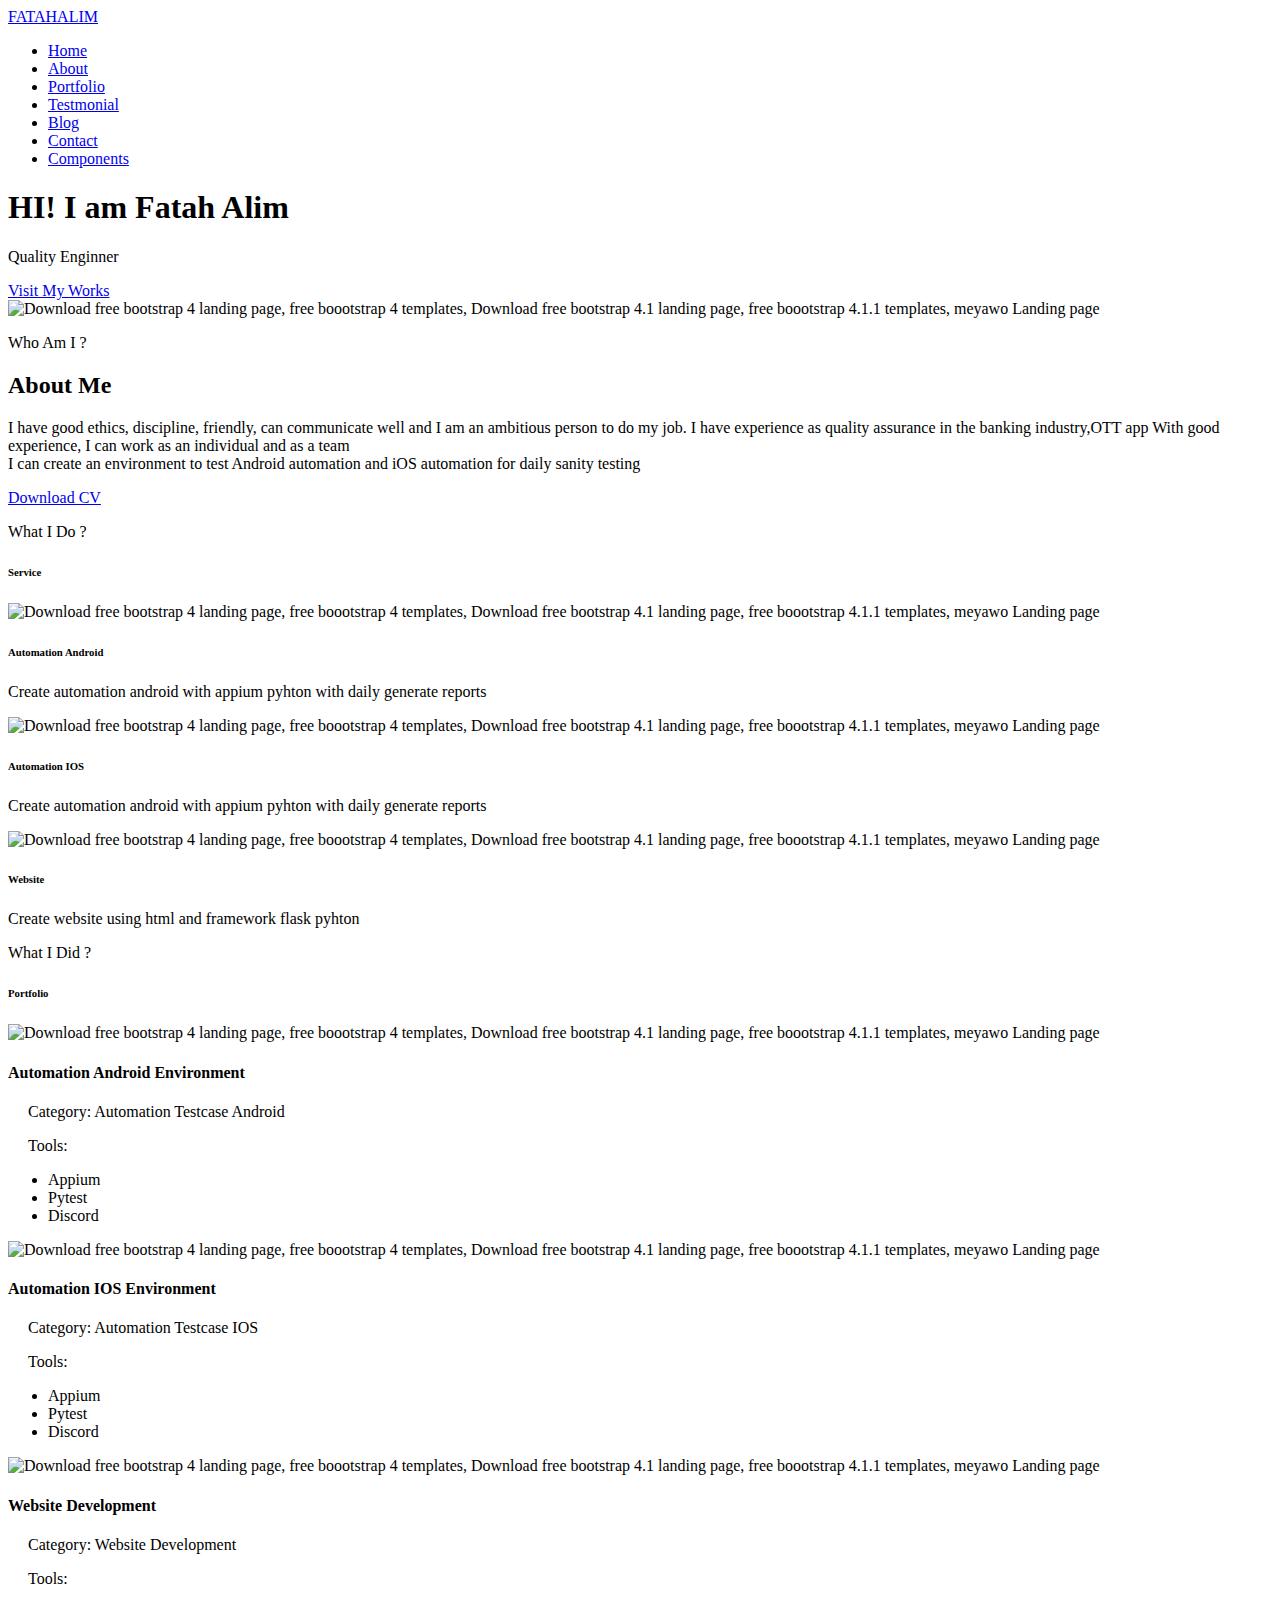
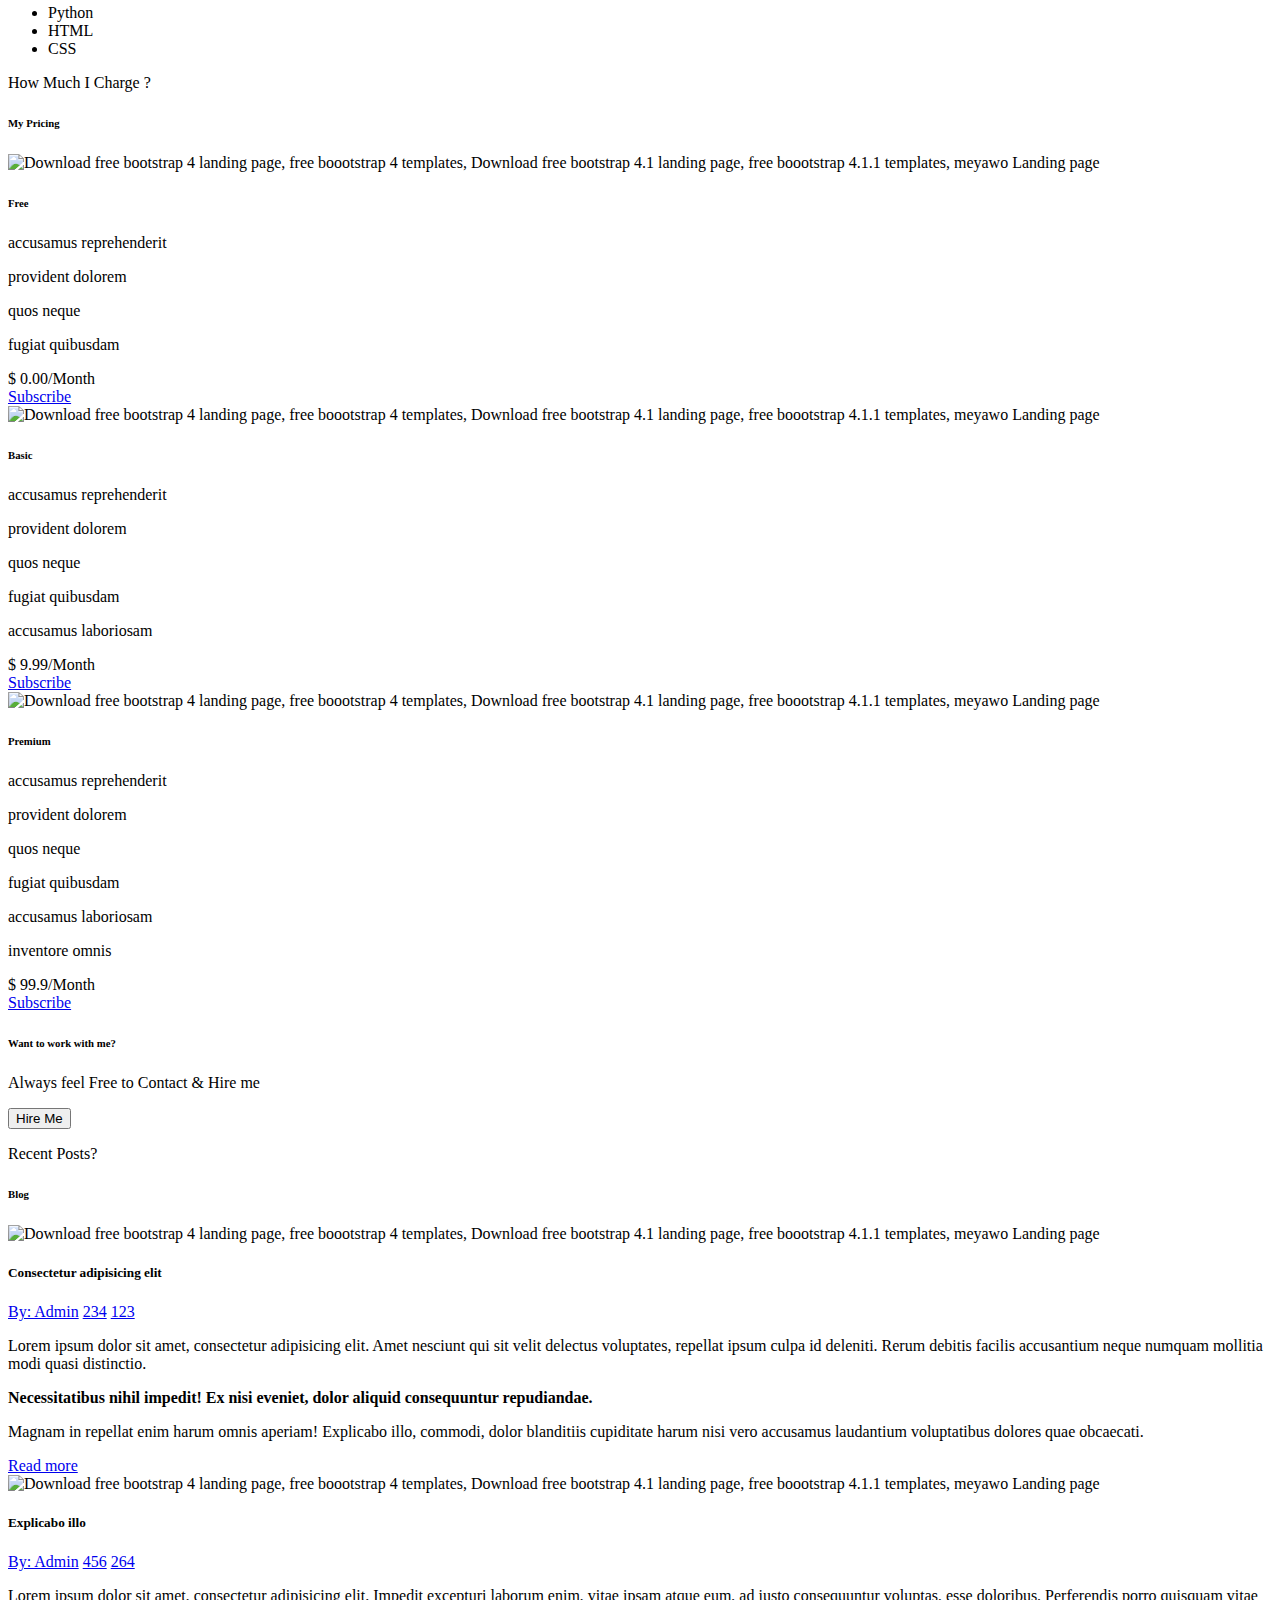
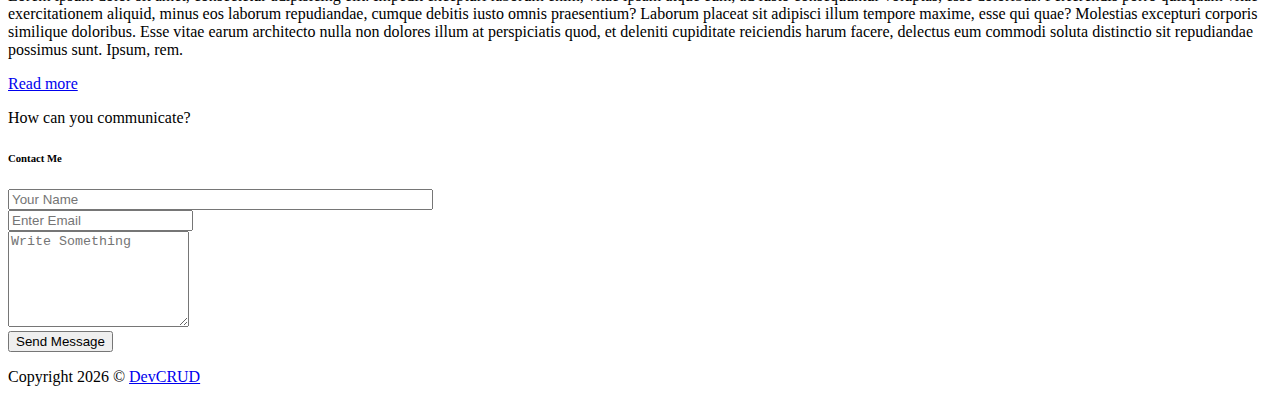
==== templates/index.html @ 1665f8a8 "Initial commit" ====
<!DOCTYPE html>
<html lang="en">
<head>
	<meta charset="utf-8">
    <meta name="viewport" content="width=device-width, initial-scale=1, shrink-to-fit=no">
    <meta name="description" content="Start your development with Meyawo landing page.">
    <meta name="author" content="Devcrud">
    <title>Home - Fatah Alim</title>
    <!-- font icons -->
    <link rel="stylesheet" href="static/vendors/themify-icons/css/themify-icons.css">
    <!-- Bootstrap + Meyawo main styles -->
	<link rel="stylesheet" href="static/css/styles.css">
</head>
<body data-spy="scroll" data-target=".navbar" data-offset="40" id="home">

    <!-- Page Navbar -->
    <nav class="custom-navbar" data-spy="affix" data-offset-top="20">
        <div class="container">
            <a class="logo" href="#">FATAHALIM</a>         
            <ul class="nav">
                <li class="item">
                    <a class="link" href="#home">Home</a>
                </li>
                <li class="item">
                    <a class="link" href="#about">About</a>
                </li>
                <li class="item">
                    <a class="link" href="#portfolio">Portfolio</a>
                </li>
                <li class="item">
                    <a class="link" href="#testmonial">Testmonial</a>
                </li>
                <li class="item">
                    <a class="link" href="#blog">Blog</a>
                </li>
                <li class="item">
                    <a class="link" href="#contact">Contact</a>
                </li>
                <li class="item ml-md-3">
                    <a href="components.html" class="btn btn-primary">Components</a>
                </li>
            </ul>
            <a href="javascript:void(0)" id="nav-toggle" class="hamburger hamburger--elastic">
                <div class="hamburger-box">
                  <div class="hamburger-inner"></div>
                </div>
            </a>
        </div>          
    </nav><!-- End of Page Navbar -->

    <!-- page header -->
    <header id="home" class="header">
        <div class="overlay"></div>
        <div class="header-content container">
            <h1 class="header-title">
                <span class="up">HI!</span>
                <span class="down">I am Fatah Alim</span>
            </h1>
            <p class="header-subtitle">Quality Enginner</p>            

            <a href="{{ url_for('detail') }}" class="btn btn-primary">Visit My Works</a>
 
        </div>              
    </header><!-- end of page header -->

    <!-- about section -->
    <section class="section pt-0" id="about">
        <!-- container -->
        <div class="container text-center">
            <!-- about wrapper -->
            <div class="about">
                <div class="about-img-holder">
                    <img src="static/imgs/profile.png" class="about-img" alt="Download free bootstrap 4 landing page, free boootstrap 4 templates, Download free bootstrap 4.1 landing page, free boootstrap 4.1.1 templates, meyawo Landing page">
                </div>
                <div class="about-caption">
                    <p class="section-subtitle">Who Am I ?</p>
                    <h2 class="section-title mb-3">About Me</h2>
                    <p>
                        I have good ethics, discipline, friendly, can communicate well and I am an ambitious person to do my job. I have experience as quality assurance in the banking industry,OTT app With good experience, I can work as an individual and as a team
                        <br>I can create an environment to test Android automation and iOS automation for daily sanity testing           
                    </p>
                    <a href="static/imgs/cv.pdf" class="btn-rounded btn btn-outline-primary mt-4" download>Download CV</a>
                </div>              
            </div><!-- end of about wrapper -->
        </div><!-- end of container -->
    </section> <!-- end of about section -->

    <!-- service section -->
    <section class="section" id="service">
        <div class="container text-center">
            <p class="section-subtitle">What I Do ?</p>
            <h6 class="section-title mb-6">Service</h6>
            <!-- row -->
            <div class="row">
                <div class="col-md-6 col-lg-3">
                    <div class="service-card">
                        <div class="body">
                            <img src="static/imgs/androidicon.png" alt="Download free bootstrap 4 landing page, free boootstrap 4 templates, Download free bootstrap 4.1 landing page, free boootstrap 4.1.1 templates, meyawo Landing page" class="icon">
                            <h6 class="title">Automation Android</h6>
                            <p class="subtitle">Create automation android with appium pyhton with daily generate reports</p>
                        </div>
                    </div>
                </div>
                <div class="col-md-6 col-lg-3">
                    <div class="service-card">
                        <div class="body">
                            <img src="static/imgs/iphone.webp" alt="Download free bootstrap 4 landing page, free boootstrap 4 templates, Download free bootstrap 4.1 landing page, free boootstrap 4.1.1 templates, meyawo Landing page" class="icon">
                            <h6 class="title">Automation IOS</h6>
                            <p class="subtitle">Create automation android with appium pyhton with daily generate reports</p>
                        </div>
                    </div>
                </div>
                <div class="col-md-6 col-lg-3">
                    <div class="service-card">
                        <div class="body">
                            <img src="static/imgs/website.webp" alt="Download free bootstrap 4 landing page, free boootstrap 4 templates, Download free bootstrap 4.1 landing page, free boootstrap 4.1.1 templates, meyawo Landing page" class="icon">
                            <h6 class="title">Website</h6>
                            <p class="subtitle">Create website using html and framework flask pyhton </p>
                        </div>
                    </div>
                </div>
                
    </section><!-- end of service section -->

    <!-- portfolio section -->
    <section class="section" id="portfolio">
        <div class="container text-center">
            <p class="section-subtitle">What I Did ?</p>
            <h6 class="section-title mb-6">Portfolio</h6>
            <!-- row -->
            <div class="row">
                <div class="col-md-4">
                    <a  class="portfolio-card img-responsive rounded">
                        <img src="static/imgs/android.png " class="portfolio-card-img" alt="Download free bootstrap 4 landing page, free boootstrap 4 templates, Download free bootstrap 4.1 landing page, free boootstrap 4.1.1 templates, meyawo Landing page">    
                        <span class="portfolio-card-overlay">
                            <span class="portfolio-card-caption">
                               <h4>Automation Android Environment</h4>
                                    <p class="font-weight-normal"style="text-align: left; margin-left: 20px;">Category: Automation Testcase Android</p>
                                    <p class="font-weight-normal" style="text-align: left; margin-left: 20px;">Tools:</p>
                                    <ul class="font-weight-normal">
                                        <li>Appium</li>
                                        <li>Pytest</li>
                                        <li>Discord</li>
                                    </ul>
                            </span>                         
                        </span>                     
                    </a>
                </div>
                <div class="col-md-4">
                    <a  class="portfolio-card">
                        <img class="portfolio-card-img img-responsive rounded" src="static/imgs/android.png" class="img-responsive rounded" alt="Download free bootstrap 4 landing page, free boootstrap 4 templates, Download free bootstrap 4.1 landing page, free boootstrap 4.1.1 templates, meyawo Landing page">
                        <span class="portfolio-card-overlay">
                            <span class="portfolio-card-caption">
                                <h4>Automation IOS Environment</h4>
                                        <p class="font-weight-normal"style="text-align: left; margin-left: 20px;">Category: Automation Testcase IOS</p>
                                        <p class="font-weight-normal" style="text-align: left; margin-left: 20px;">Tools:</p>
                                    <ul class="font-weight-normal">
                                        <li>Appium</li>
                                        <li>Pytest</li>
                                        <li>Discord</li>
                                    </ul>
                            </span>                         
                        </span>                         
                    </a>
                </div>
                <div class="col-md-4">
                    <a  class="portfolio-card">
                        <img class="portfolio-card-img img-responsive rounded" src="static/imgs/digipan.jpg" alt="Download free bootstrap 4 landing page, free boootstrap 4 templates, Download free bootstrap 4.1 landing page, free boootstrap 4.1.1 templates, meyawo Landing page" width="300" height="365">
                        <span class="portfolio-card-overlay">
                            <span class="portfolio-card-caption">
                                <h4>Website Development</h4>
                                    <p class="font-weight-normal"style="text-align: left; margin-left: 20px;">Category: Website Development</p>
                                    <p class="font-weight-normal" style="text-align: left; margin-left: 20px;">Tools:</p>
                                    <ul class="font-weight-normal">
                                        <li>Python</li>
                                        <li>HTML</li>
                                        <li>CSS</li>
                                    </ul>
                            </span>                         
                        </span>                     
                    </a>
                </div>
            </div><!-- end of row -->
        </div><!-- end of container -->
    </section> <!-- end of portfolio section -->

    <!-- pricing section -->
    <section class="section" id="pricing">
        <div class="container text-center">
            <p class="section-subtitle">How Much I Charge ?</p>
            <h6 class="section-title mb-6">My Pricing</h6>
            <!-- row -->
            <div class="pricing-wrapper">
                <div class="pricing-card">
                    <div class="pricing-card-header">
                        <img class="pricing-card-icon" src="static/imgs/scooter.svg" alt="Download free bootstrap 4 landing page, free boootstrap 4 templates, Download free bootstrap 4.1 landing page, free boootstrap 4.1.1 templates, meyawo Landing page">
                    </div>
                    <div class="pricing-card-body">
                        <h6 class="pricing-card-title">Free</h6>
                        <div class="pricing-card-list">
                            <p>accusamus reprehenderit</p>
                            <p>provident dolorem </p>
                            <p>quos neque</p>
                            <p>fugiat quibusdam</p>
                            <p><i class="ti-close"></i></p>
                            <p><i class="ti-close"></i></p>
                        </div>
                    </div>
                    <div class="pricing-card-footer">
                        <span>$</span>
                        <span>0.00/Month</span>
                    </div>
                    <a href="#" class="btn btn-primary mt-3 pricing-card-btn">Subscribe</a>
                </div>
                <div class="pricing-card">
                    <div class="pricing-card-header">
                        <img class="pricing-card-icon" src="static/imgs/shipped.svg" alt="Download free bootstrap 4 landing page, free boootstrap 4 templates, Download free bootstrap 4.1 landing page, free boootstrap 4.1.1 templates, meyawo Landing page">
                    </div>
                    <div class="pricing-card-body">
                        <h6 class="pricing-card-title">Basic</h6>
                        <div class="pricing-card-list">
                            <p>accusamus reprehenderit</p>
                            <p>provident dolorem </p>
                            <p>quos neque</p>
                            <p>fugiat quibusdam</p>
                            <p>accusamus laboriosam</p>
                            <p><i class="ti-close"></i></p>
                        </div>
                    </div>
                    <div class="pricing-card-footer">
                        <span>$</span>
                        <span>9.99/Month</span>
                    </div>
                    <a href="#" class="btn btn-primary mt-3 pricing-card-btn">Subscribe</a>
                </div>
                <div class="pricing-card">
                    <div class="pricing-card-header">
                        <img class="pricing-card-icon" src="static/imgs/startup.svg" alt="Download free bootstrap 4 landing page, free boootstrap 4 templates, Download free bootstrap 4.1 landing page, free boootstrap 4.1.1 templates, meyawo Landing page">
                    </div>
                    <div class="pricing-card-body">
                        <h6 class="pricing-card-title">Premium</h6>
                        <div class="pricing-card-list">
                            <p>accusamus reprehenderit</p>
                            <p>provident dolorem </p>
                            <p>quos neque</p>
                            <p>fugiat quibusdam</p>
                            <p>accusamus laboriosam</p>
                            <p>inventore omnis</p>
                        </div>
                    </div>
                    <div class="pricing-card-footer">
                        <span>$</span>
                        <span>99.9/Month</span>
                    </div>
                    <a href="#" class="btn btn-primary mt-3 pricing-card-btn">Subscribe</a>
                </div>

            </div><!-- end of pricing wrapper -->
        </div> <!-- end of container -->
    </section><!-- end of pricing section -->

    <!-- section -->
    <section class="section-sm bg-primary">
        <!-- container -->
        <div class="container text-center text-sm-left">
            <!-- row -->
            <div class="row align-items-center">
                <div class="col-sm offset-md-1 mb-4 mb-md-0">
                    <h6 class="title text-light">Want to work with me?</h6>
                    <p class="m-0 text-light">Always feel Free to Contact & Hire me</p>
                </div>
                <div class="col-sm offset-sm-2 offset-md-3">
                     <button class="btn btn-lg my-font btn-light rounded" onclick="window.location.href='https://www.linkedin.com/in/fatahalim';">Hire Me</button>
                </div>
            </div> <!-- end of row -->
        </div> <!-- end of container -->
    </section> <!-- end of section -->
    <!-- blog section -->
    <section class="section" id="blog">
        <!-- container -->
        <div class="container text-center">
            <p class="section-subtitle">Recent Posts?</p>
            <h6 class="section-title mb-6">Blog</h6>
            <!-- blog-wrapper -->
            <div class="blog-card">
                <div class="blog-card-header">
                    <img src="static/imgs/img-1.jpg" class="blog-card-img" alt="Download free bootstrap 4 landing page, free boootstrap 4 templates, Download free bootstrap 4.1 landing page, free boootstrap 4.1.1 templates, meyawo Landing page">
                </div>
                <div class="blog-card-body">
                    <h5 class="blog-card-title">Consectetur adipisicing elit</h6>

                    <p class="blog-card-caption">
                        <a href="#">By: Admin</a>
                        <a href="#"><i class="ti-heart text-danger"></i> 234</a>
                        <a href="#"><i class="ti-comment"></i> 123</a>
                    </p>
                    <p>Lorem ipsum dolor sit amet, consectetur adipisicing elit. Amet nesciunt qui sit velit delectus voluptates, repellat ipsum culpa id deleniti. Rerum debitis facilis accusantium neque numquam mollitia modi quasi distinctio.</p>

                    <p><b>Necessitatibus nihil impedit! Ex nisi eveniet, dolor aliquid consequuntur repudiandae.</b></p>
                    <p>Magnam in repellat enim harum omnis aperiam! Explicabo illo, commodi, dolor blanditiis cupiditate harum nisi vero accusamus laudantium voluptatibus dolores quae obcaecati.</p>

                    <a href="#" class="blog-card-link">Read more <i class="ti-angle-double-right"></i></a>
                </div>
            </div><!-- end of blog wrapper -->

            <!-- blog-wrapper -->
            <div class="blog-card">
                <div class="blog-card-header">
                    <img src="static/imgs/img-2.jpg" class="blog-card-img" alt="Download free bootstrap 4 landing page, free boootstrap 4 templates, Download free bootstrap 4.1 landing page, free boootstrap 4.1.1 templates, meyawo Landing page">
                </div>
                <div class="blog-card-body">
                    <h5 class="blog-card-title">Explicabo illo</h6>

                    <p class="blog-card-caption">
                        <a href="#">By: Admin</a>
                        <a href="#"><i class="ti-heart text-danger"></i> 456</a>
                        <a href="#"><i class="ti-comment"></i> 264</a>
                    </p>
                    
                    <p>Lorem ipsum dolor sit amet, consectetur adipisicing elit. Impedit excepturi laborum enim, vitae ipsam atque eum, ad iusto consequuntur voluptas, esse doloribus. Perferendis porro quisquam vitae exercitationem aliquid, minus eos laborum repudiandae, cumque debitis iusto omnis praesentium? Laborum placeat sit adipisci illum tempore maxime, esse qui quae? Molestias excepturi corporis similique doloribus. Esse vitae earum architecto nulla non dolores illum at perspiciatis quod, et deleniti cupiditate reiciendis harum facere, delectus eum commodi soluta distinctio sit repudiandae possimus sunt. Ipsum, rem.</p>

                    <a href="#" class="blog-card-link">Read more <i class="ti-angle-double-right"></i></a>
                </div>
            </div><!-- end of blog wrapper -->

        </div><!-- end of container -->
    </section><!-- end of blog section -->

    <!-- contact section -->
    <section class="section" id="contact">
        <div class="container text-center">
            <p class="section-subtitle">How can you communicate?</p>
            <h6 class="section-title mb-5">Contact Me</h6>
            <!-- contact form -->
            <form action="" class="contact-form col-md-10 col-lg-8 m-auto">
                <div class="form-row">
                    <div class="form-group col-sm-6">
                        <input type="text" size="50" class="form-control" placeholder="Your Name" required>                 
                    </div>
                    <div class="form-group col-sm-6">
                        <input type="email" class="form-control" placeholder="Enter Email"requried>                 
                    </div>
                    <div class="form-group col-sm-12">
                        <textarea name="comment" id="comment" rows="6"   class="form-control" placeholder="Write Something"></textarea>
                    </div>
                    <div class="form-group col-sm-12 mt-3">
                        <input type="submit" value="Send Message" class="btn btn-outline-primary rounded">                  
                    </div>
                </div>  
            </form><!-- end of contact form -->
        </div><!-- end of container -->
    </section><!-- end of contact section -->

    <!-- footer -->
    <div class="container">
        <footer class="footer">       
            <p class="mb-0">Copyright <script>document.write(new Date().getFullYear())</script> &copy; <a href="http://www.devcrud.com">DevCRUD</a></p>
            <div class="social-links text-right m-auto ml-sm-auto">
                <a href="javascript:void(0)" class="link"><i class="ti-facebook"></i></a>
                <a href="javascript:void(0)" class="link"><i class="ti-twitter-alt"></i></a>
                <a href="javascript:void(0)" class="link"><i class="ti-google"></i></a>
                <a href="javascript:void(0)" class="link"><i class="ti-pinterest-alt"></i></a>
                <a href="javascript:void(0)" class="link"><i class="ti-instagram"></i></a>
                <a href="javascript:void(0)" class="link"><i class="ti-rss"></i></a>
            </div>
        </footer>
    </div> <!-- end of page footer -->
	
	<!-- core  -->
    <script src="static/vendors/jquery/jquery-3.4.1.js"></script>
    <script src="static/vendors/bootstrap/bootstrap.bundle.js"></script>

    <!-- bootstrap 3 affix -->
	<script src="static/vendors/bootstrap/bootstrap.affix.js"></script>

    <!-- Meyawo js -->
    <script src="static/js/meyawo.js"></script>

</body>
</html>
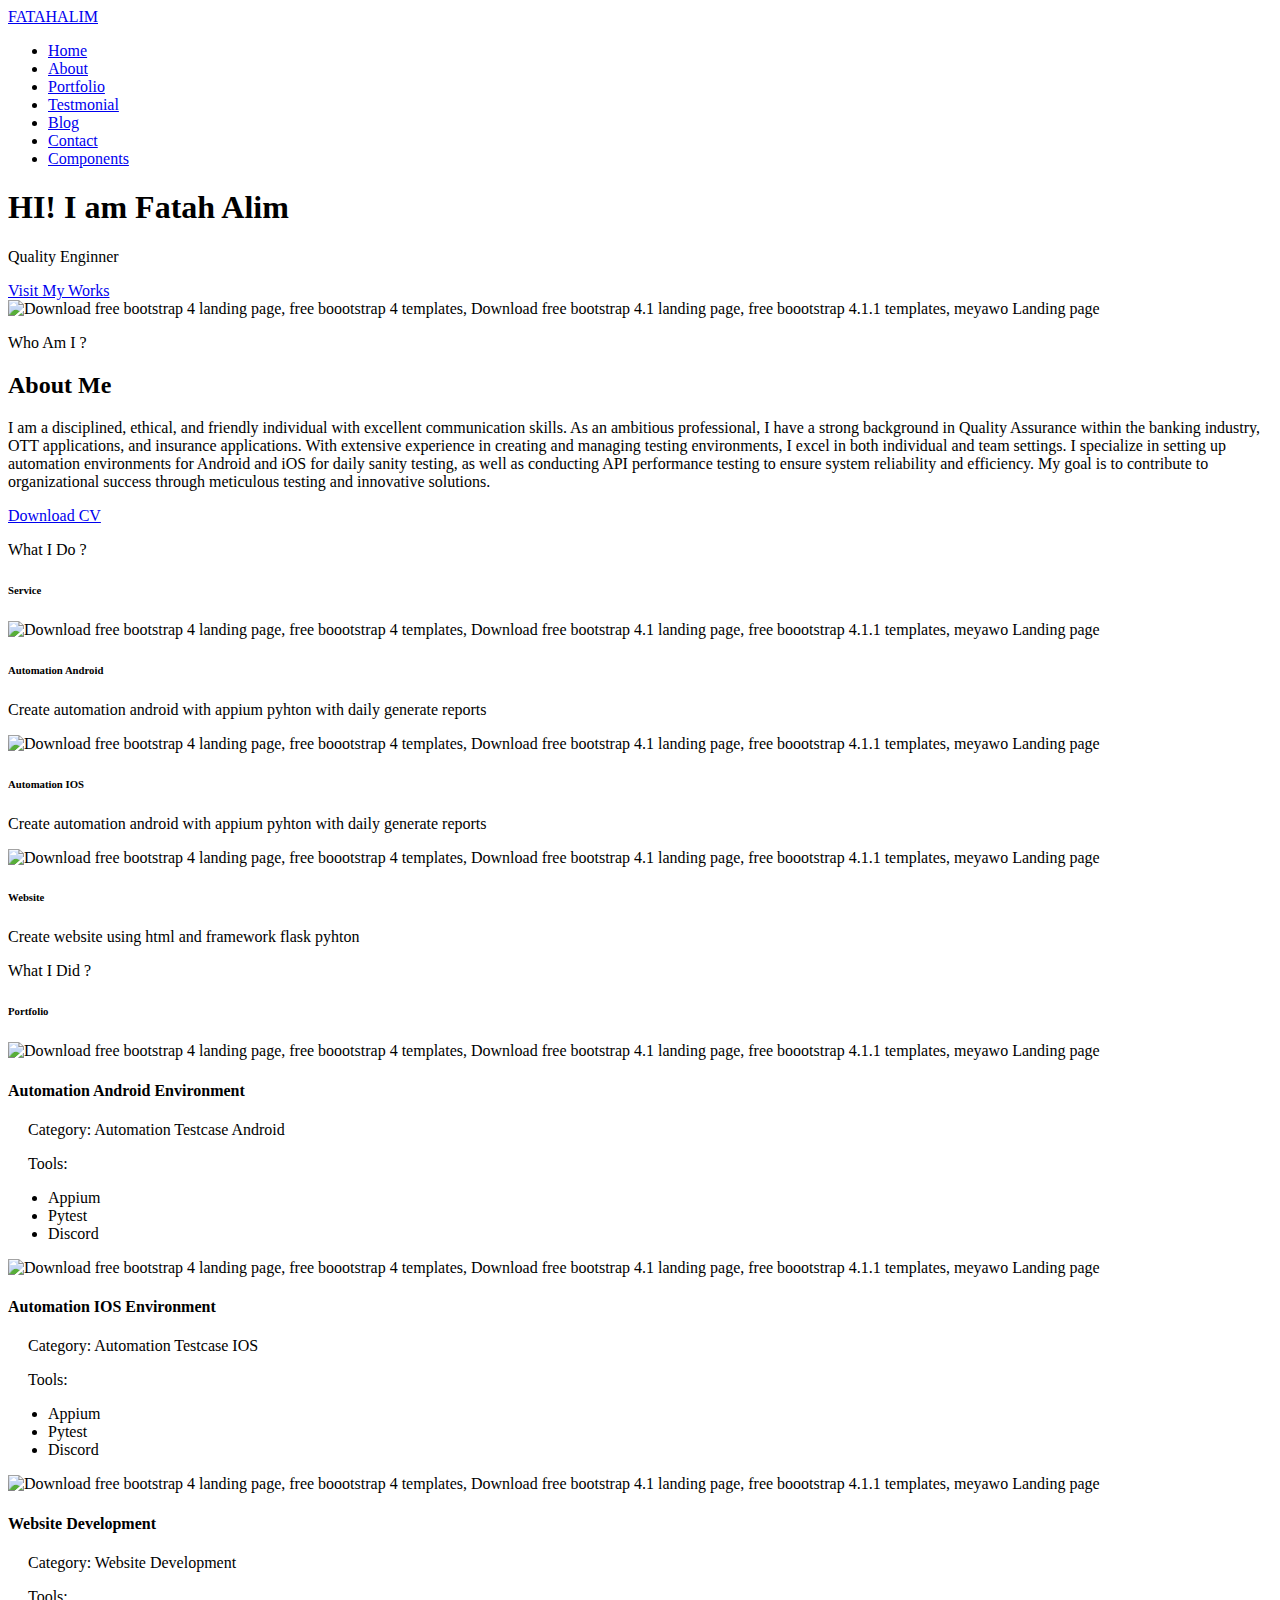
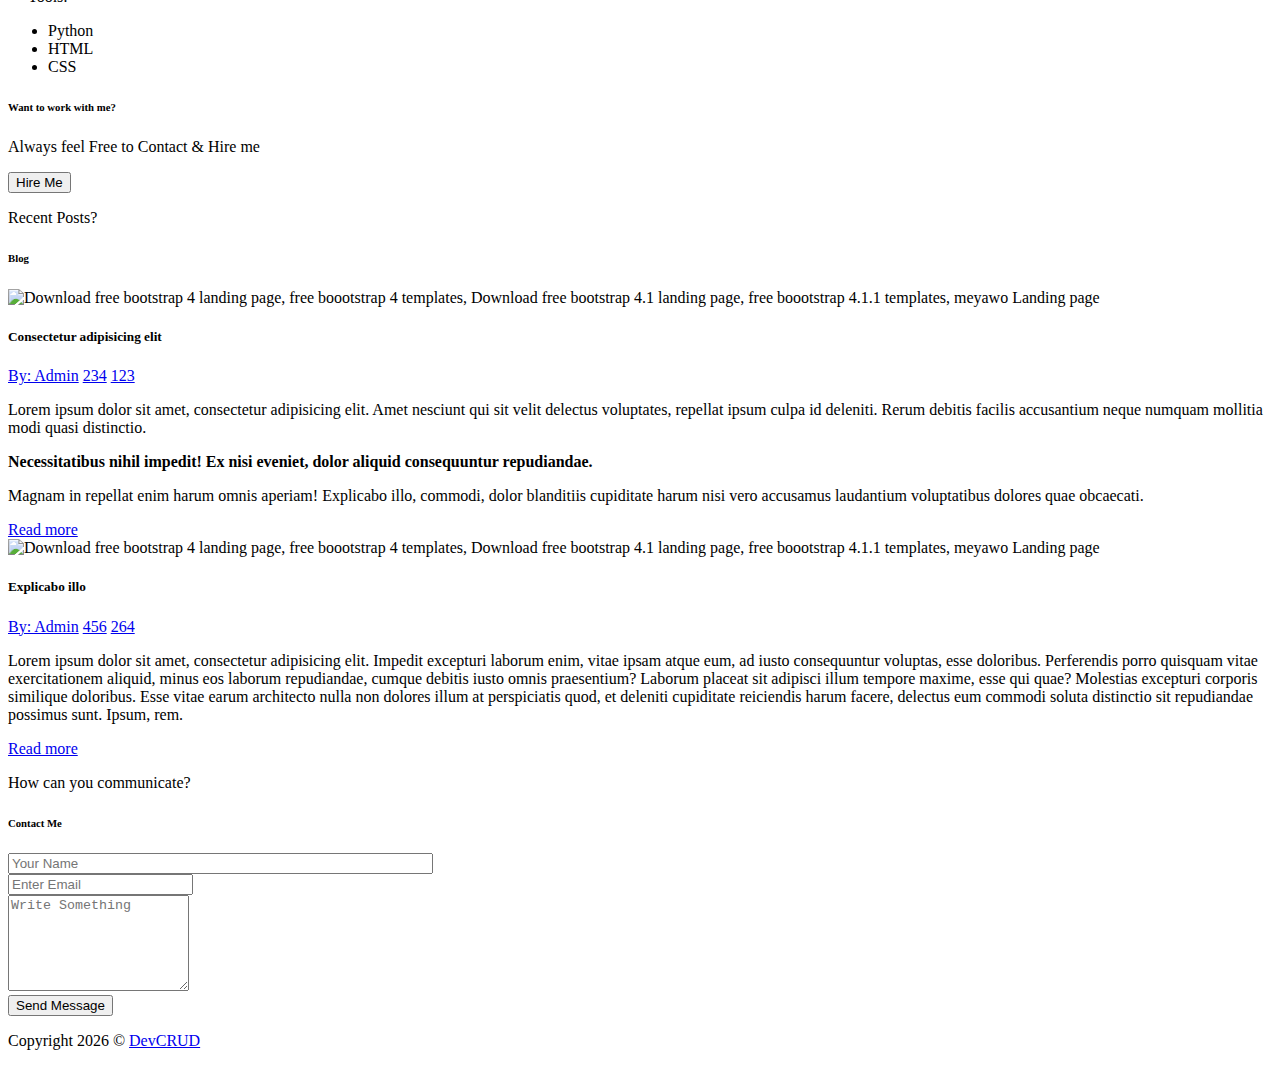
==== commit 286f3928: "update" ====
--- a/templates/index.html
+++ b/templates/index.html
@@ -76,8 +76,10 @@
                     <p class="section-subtitle">Who Am I ?</p>
                     <h2 class="section-title mb-3">About Me</h2>
                     <p>
-                        I have good ethics, discipline, friendly, can communicate well and I am an ambitious person to do my job. I have experience as quality assurance in the banking industry,OTT app With good experience, I can work as an individual and as a team
-                        <br>I can create an environment to test Android automation and iOS automation for daily sanity testing           
+                       I am a disciplined, ethical, and friendly individual with excellent communication skills. As an ambitious professional, I have a strong background in Quality Assurance within the banking industry, OTT applications, and insurance applications.
+
+With extensive experience in creating and managing testing environments, I excel in both individual and team settings. I specialize in setting up automation environments for Android and iOS for daily sanity testing, as well as conducting API performance testing to ensure system reliability and efficiency. My goal is to contribute to organizational success through meticulous testing and innovative solutions.
+                        <br>
                     </p>
                     <a href="static/imgs/cv.pdf" class="btn-rounded btn btn-outline-primary mt-4" download>Download CV</a>
                 </div>              
@@ -131,7 +133,7 @@
             <div class="row">
                 <div class="col-md-4">
                     <a  class="portfolio-card img-responsive rounded">
-                        <img src="static/imgs/android.png " class="portfolio-card-img" alt="Download free bootstrap 4 landing page, free boootstrap 4 templates, Download free bootstrap 4.1 landing page, free boootstrap 4.1.1 templates, meyawo Landing page">    
+                        <img src="static/imgs/him.png " class="portfolio-card-img" alt="Download free bootstrap 4 landing page, free boootstrap 4 templates, Download free bootstrap 4.1 landing page, free boootstrap 4.1.1 templates, meyawo Landing page">    
                         <span class="portfolio-card-overlay">
                             <span class="portfolio-card-caption">
                                <h4>Automation Android Environment</h4>
@@ -148,7 +150,7 @@
                 </div>
                 <div class="col-md-4">
                     <a  class="portfolio-card">
-                        <img class="portfolio-card-img img-responsive rounded" src="static/imgs/android.png" class="img-responsive rounded" alt="Download free bootstrap 4 landing page, free boootstrap 4 templates, Download free bootstrap 4.1 landing page, free boootstrap 4.1.1 templates, meyawo Landing page">
+                        <img class="portfolio-card-img img-responsive rounded" src="static/imgs/him2.png" class="img-responsive rounded" alt="Download free bootstrap 4 landing page, free boootstrap 4 templates, Download free bootstrap 4.1 landing page, free boootstrap 4.1.1 templates, meyawo Landing page">
                         <span class="portfolio-card-overlay">
                             <span class="portfolio-card-caption">
                                 <h4>Automation IOS Environment</h4>
@@ -165,7 +167,7 @@
                 </div>
                 <div class="col-md-4">
                     <a  class="portfolio-card">
-                        <img class="portfolio-card-img img-responsive rounded" src="static/imgs/digipan.jpg" alt="Download free bootstrap 4 landing page, free boootstrap 4 templates, Download free bootstrap 4.1 landing page, free boootstrap 4.1.1 templates, meyawo Landing page" width="300" height="365">
+                        <img class="portfolio-card-img img-responsive rounded" src="static/imgs/laptop1.png" alt="Download free bootstrap 4 landing page, free boootstrap 4 templates, Download free bootstrap 4.1 landing page, free boootstrap 4.1.1 templates, meyawo Landing page" width="300" height="220">
                         <span class="portfolio-card-overlay">
                             <span class="portfolio-card-caption">
                                 <h4>Website Development</h4>
@@ -185,11 +187,11 @@
     </section> <!-- end of portfolio section -->
 
     <!-- pricing section -->
-    <section class="section" id="pricing">
+    <!-- <section class="section" id="pricing">
         <div class="container text-center">
             <p class="section-subtitle">How Much I Charge ?</p>
             <h6 class="section-title mb-6">My Pricing</h6>
-            <!-- row -->
+            
             <div class="pricing-wrapper">
                 <div class="pricing-card">
                     <div class="pricing-card-header">
@@ -255,9 +257,9 @@
                     <a href="#" class="btn btn-primary mt-3 pricing-card-btn">Subscribe</a>
                 </div>
 
-            </div><!-- end of pricing wrapper -->
-        </div> <!-- end of container -->
-    </section><!-- end of pricing section -->
+            </div>
+        </div> 
+    </section> -->
 
     <!-- section -->
     <section class="section-sm bg-primary">
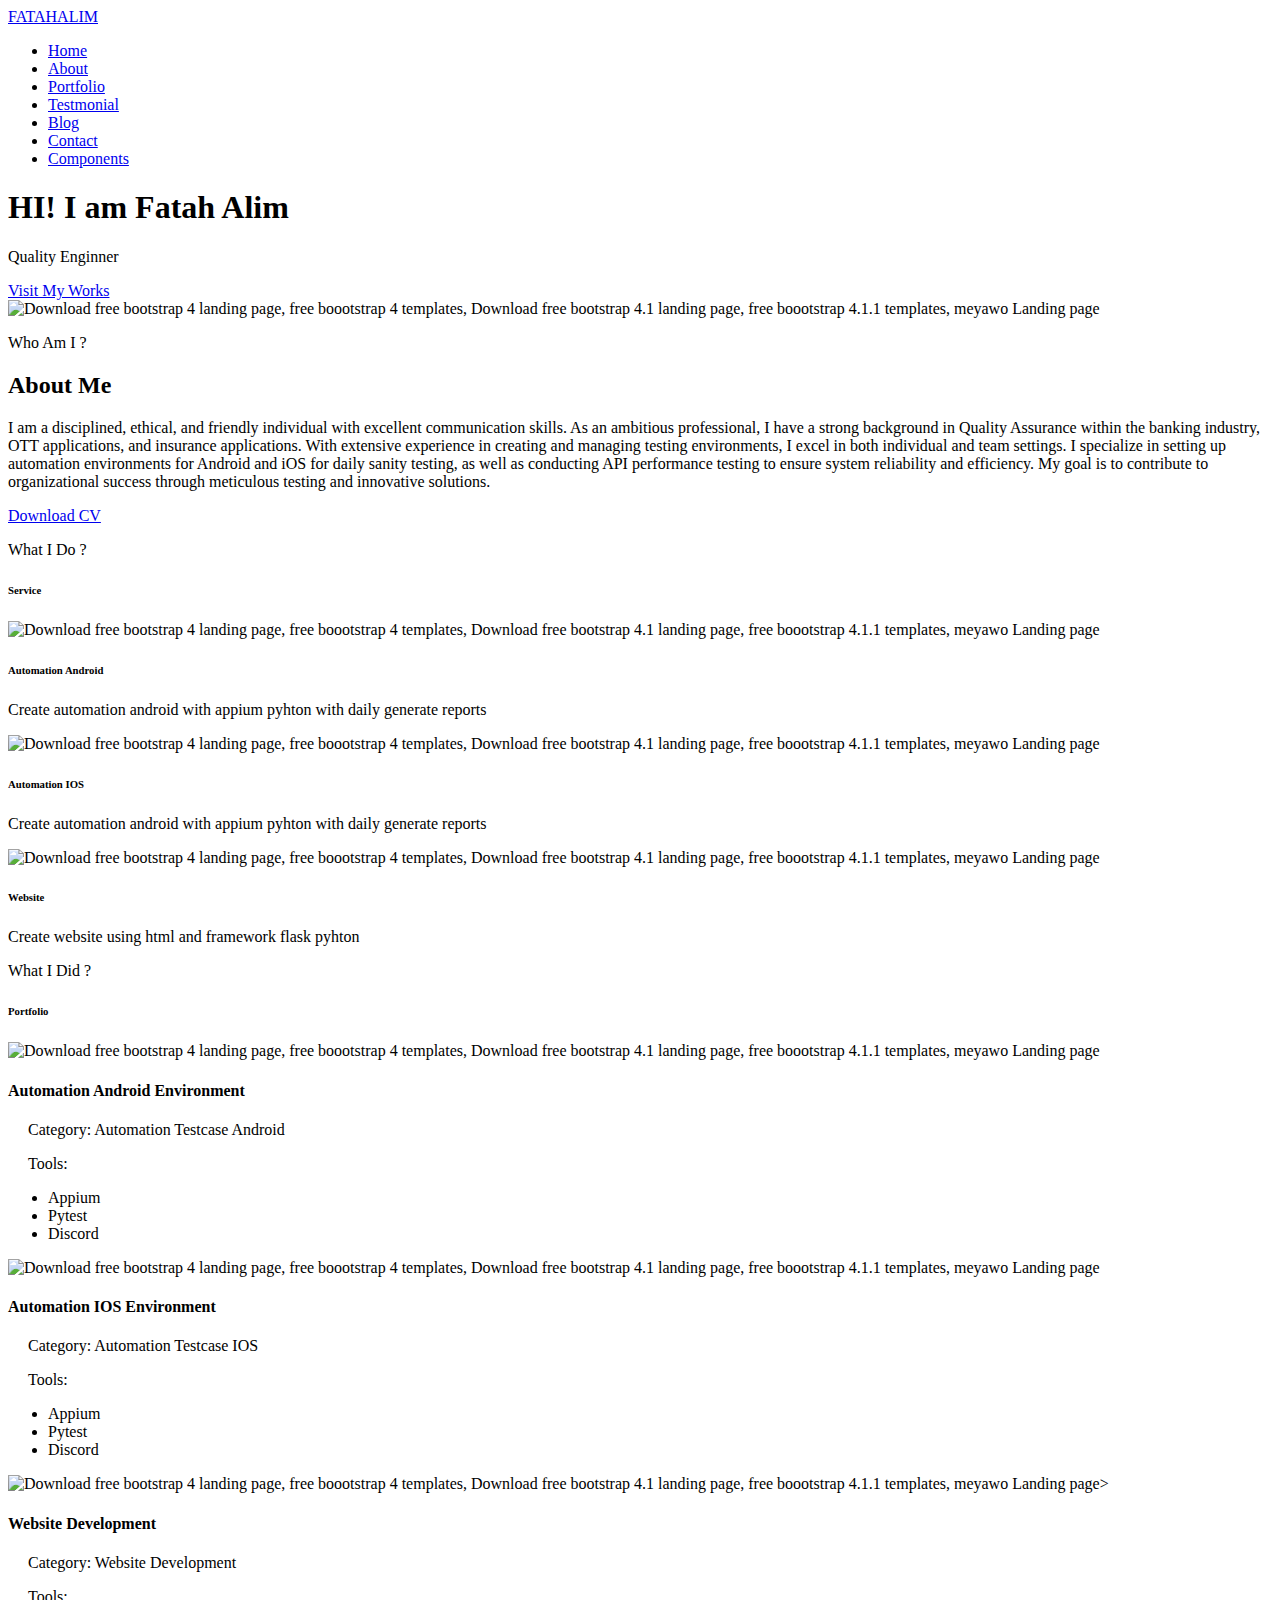
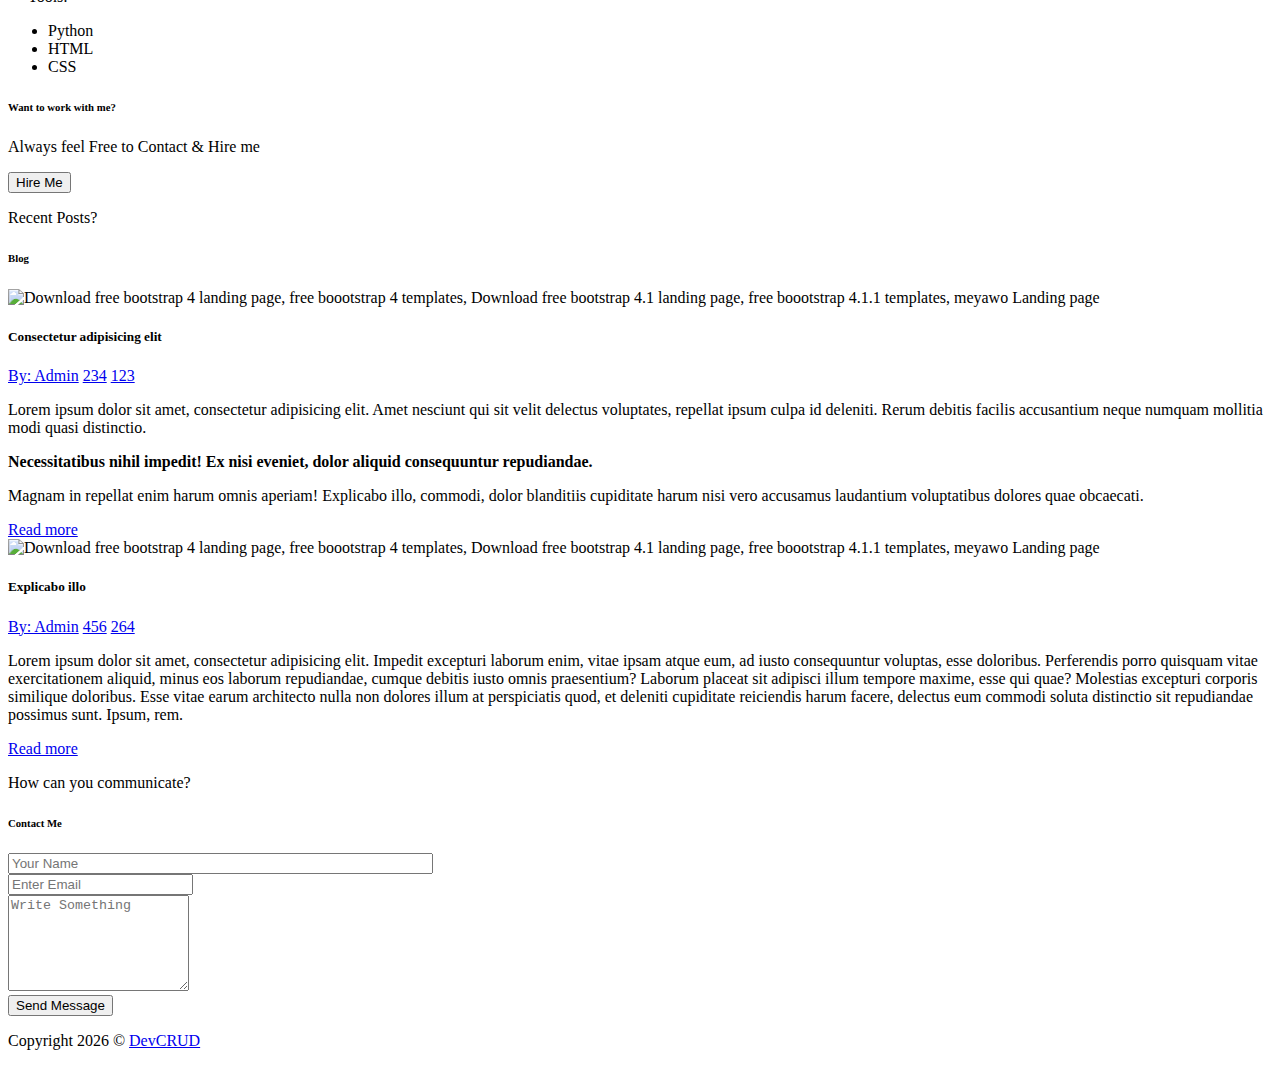
==== commit a067e921: "update" ====
--- a/templates/index.html
+++ b/templates/index.html
@@ -167,7 +167,7 @@
                 </div>
                 <div class="col-md-4">
                     <a  class="portfolio-card">
-                        <img class="portfolio-card-img img-responsive rounded" src="static/imgs/laptop1.png" alt="Download free bootstrap 4 landing page, free boootstrap 4 templates, Download free bootstrap 4.1 landing page, free boootstrap 4.1.1 templates, meyawo Landing page" width="300" height="220">
+                        <img class="portfolio-card-img img-responsive rounded" src="static/imgs/laptop0.png" alt="Download free bootstrap 4 landing page, free boootstrap 4 templates, Download free bootstrap 4.1 landing page, free boootstrap 4.1.1 templates, meyawo Landing page" width="100" height="280" style="margin-top: -20px;">>
                         <span class="portfolio-card-overlay">
                             <span class="portfolio-card-caption">
                                 <h4>Website Development</h4>
